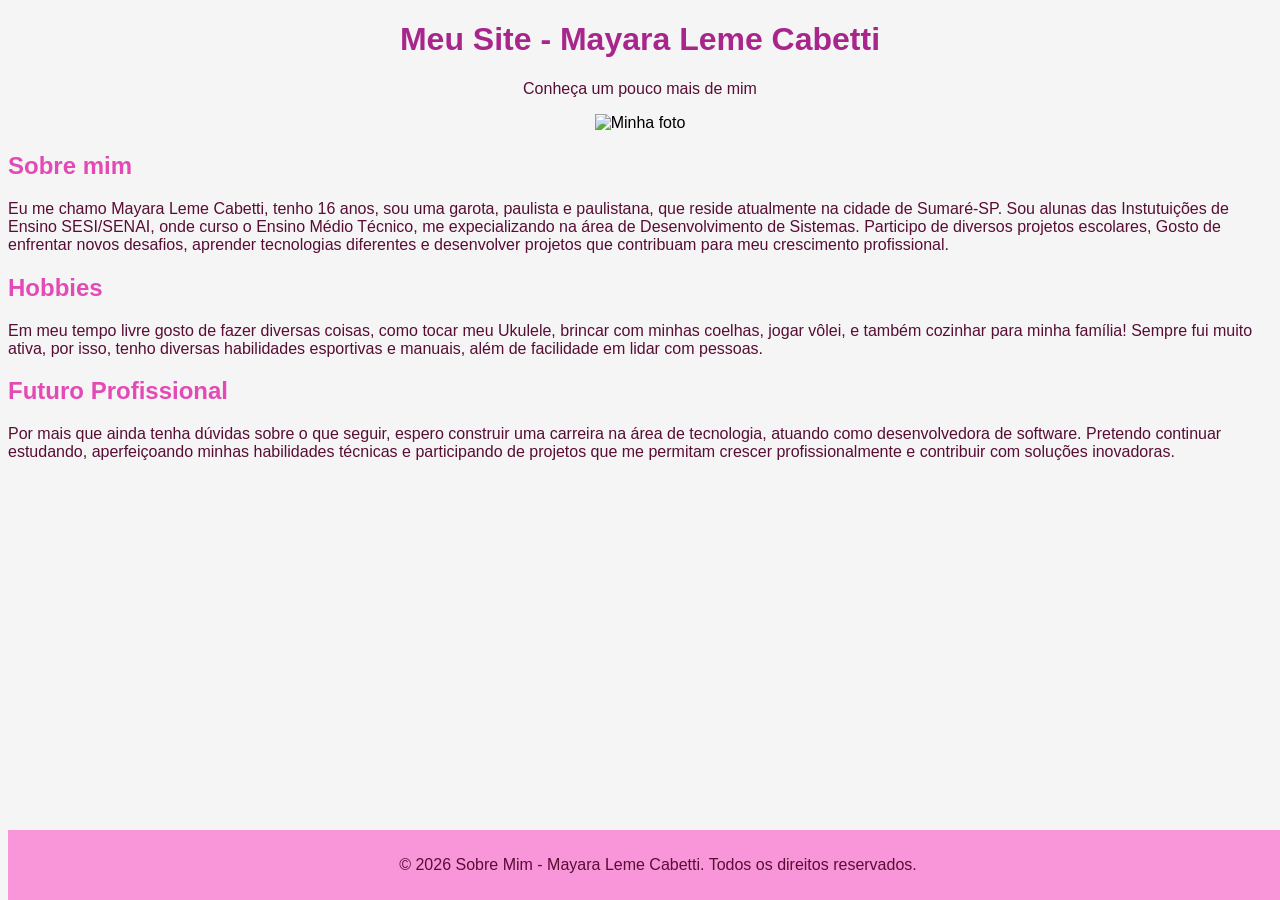
==== atividades/S1_AT3_R1/Atividade1/Atividade_Sobre_Mim.html @ 325e3eeb "Atividade 3 - Minha página - Aprendendo sobre o CSS" ====
<!DOCTYPE html>
<html lang="pt-br"> 

    <head>
        
        <meta charset="UTF-8">
        <meta name = "viewport" content="width+=device-width, initial-sacale=1.0">
        <meta http-equiv="X-UA-Compatible" content="ie=edge">
        <title> Meu Site </title>

        <style>
     Footer {
        background-color: #f8bee8;
        padding: 10px;
        text-align: center;
        position: fixed;
        bottom: 0;
        width: 100%;
       }
     </style>

     <link rel="stylesheet" href="style.css">

    </head>

    <body>

        <header>

            <center>
                <h1> Meu Site - Mayara Leme Cabetti</h1>
                <p> Conheça um pouco mais de mim</p>
                <img src="imagens/MinhaFoto.png" alt="Minha foto" width="180">
            </center>

        </header>

        <section>
            
            <h2> Sobre mim </h2>
            <p> Eu me chamo Mayara Leme Cabetti, tenho 16 anos, sou uma garota, paulista e paulistana, que reside atualmente na cidade de Sumaré-SP.
            Sou alunas das Instutuições de Ensino SESI/SENAI, onde curso o Ensino Médio Técnico, me expecializando na área de Desenvolvimento de Sistemas. 
            Participo de diversos projetos escolares, Gosto de enfrentar novos desafios, aprender tecnologias diferentes e desenvolver projetos que contribuam para meu crescimento profissional.      
            </p>

        </section>

        <section>

            <h2> Hobbies</h2>
            <p> Em meu tempo livre gosto de fazer diversas coisas, como tocar meu Ukulele, brincar com minhas coelhas, jogar vôlei, e também cozinhar para minha família!
            Sempre fui muito ativa, por isso, tenho diversas habilidades esportivas e manuais, além de facilidade em lidar com pessoas.
            </p>

        </section>

        <section>
            
            <h2>Futuro Profissional</h2>
            <p> Por mais que ainda tenha dúvidas sobre o que seguir, espero construir uma carreira na área de tecnologia, atuando como desenvolvedora de software. 
            Pretendo continuar estudando, aperfeiçoando minhas habilidades técnicas e participando de projetos que me permitam crescer profissionalmente e contribuir com soluções inovadoras.
            <p>

        </section>
        
        

        <footer> 

            <p>&copy; 2026 Sobre Mim - Mayara Leme Cabetti. Todos os direitos reservados.</p>

        </footer>

    </body>
    
</html>
---- atividades/S1_AT3_R1/Atividade1/style.css ----
body {
    background-color: rgb(245, 245, 245);
    font-family: "Poppins", sans-serif;
}

h1 {
    color: #a8268c;
}

h2 {
    color: #e44ab6;
}

p {
    color: #580d35;
}

footer {
    color: #ffffff;
    background-color: #f995d9;
}
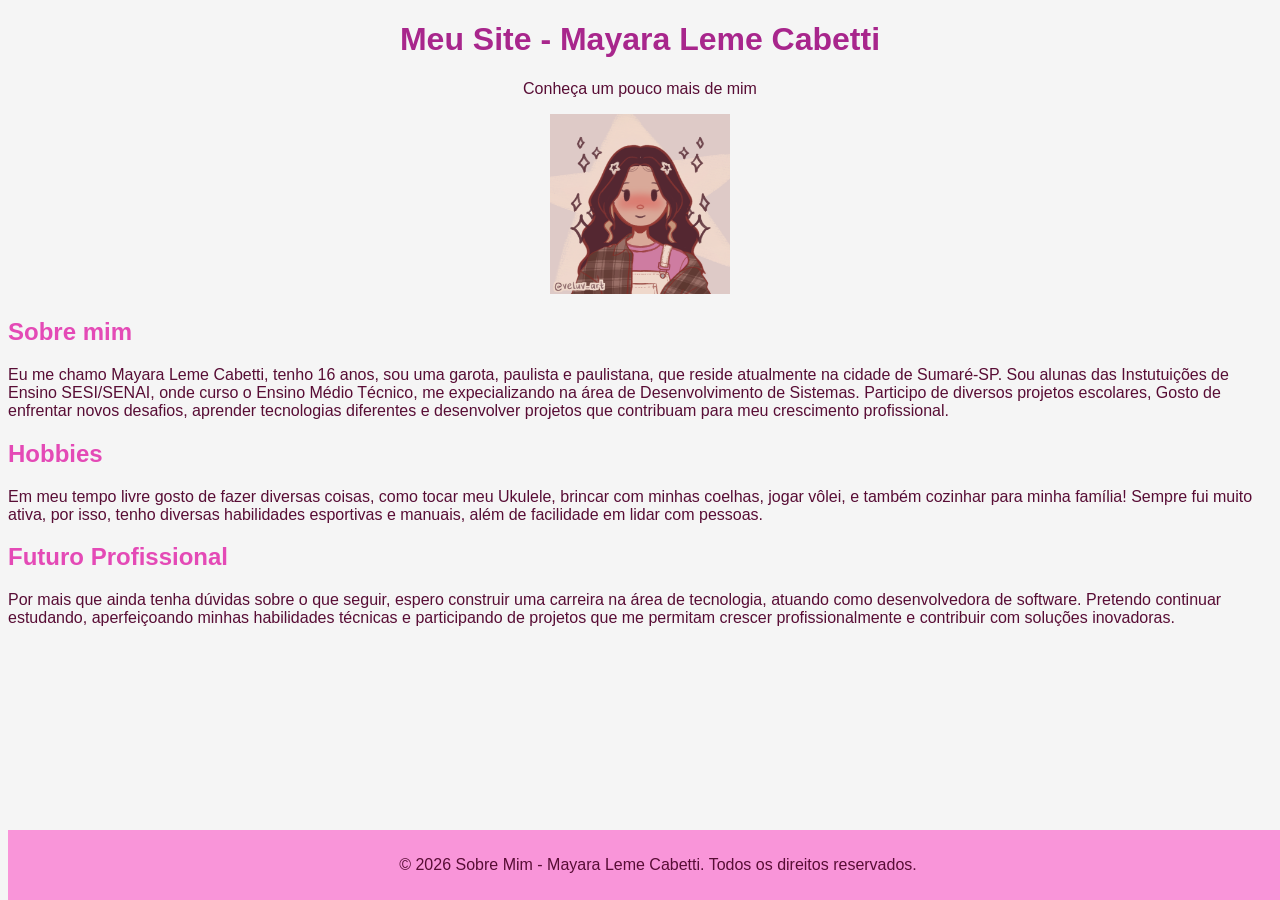
==== commit 27e379d2: "Update Atividade_Sobre_Mim.html" ====
--- a/atividades/S1_AT3_R1/Atividade1/Atividade_Sobre_Mim.html
+++ b/atividades/S1_AT3_R1/Atividade1/Atividade_Sobre_Mim.html
@@ -30,7 +30,7 @@
             <center>
                 <h1> Meu Site - Mayara Leme Cabetti</h1>
                 <p> Conheça um pouco mais de mim</p>
-                <img src="imagens/MinhaFoto.png" alt="Minha foto" width="180">
+                <img src="Imagens/MinhaFoto.png" alt="Minha foto" width="180">
             </center>
 
         </header>
@@ -73,4 +73,4 @@
 
     </body>
     
-</html>+</html>
